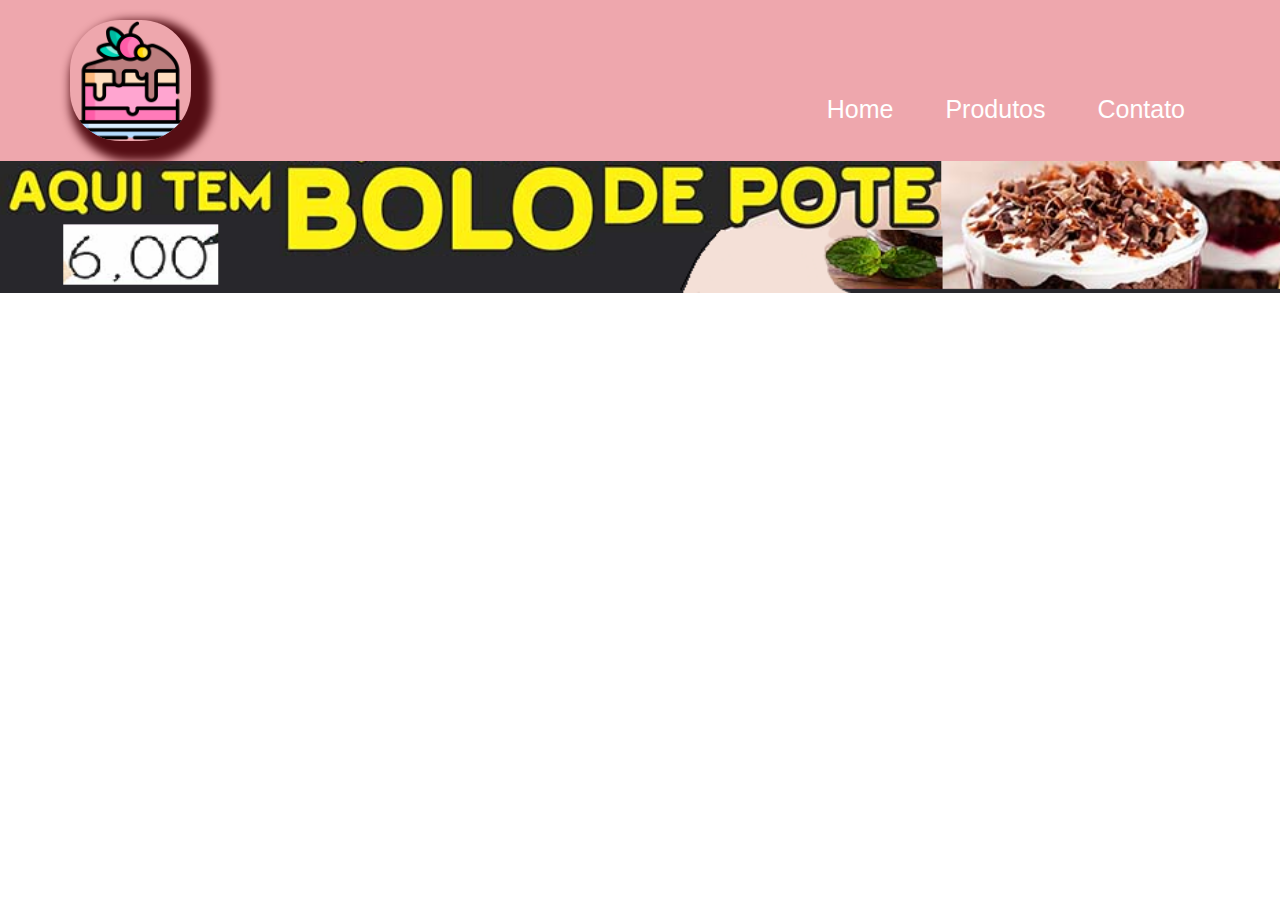
==== index.html @ a7784715 "Site Doceline Cakes" ====
<html>

<head>
    <link href="css/estilo.css" rel="stylesheet">
    <meta charset="UTF-8" />
    <title>Doceline</title>
</head>

<body>
    <header>
        <div class="divHeader">
            <img src="img/bolo.png" title="Site da Doceline" class="logo" />
            <nav>
                <ul>
                    <li>Home</li>
                    <li>Produtos</li>
                    <li>Contato</li>
                </ul>
            </nav>
        </div>
    </header>
    <div class="banner">
        <img src="img/banner.png" title="Banner Doceline" class="banner">
    </div>
</body>

</html>
---- css/estilo.css ----
/*estilização do BODY da página*/
body {
    margin: 0%;
    border: 0%;
    font-family: Arial, Helvetica, sans-serif;
}


/*estilização do HEADER da página*/
header {
    background-color: rgb(238, 167, 173);
    padding: 20px 0 20px 70px;
}


/*o ponto (.) é usado para criar uma classe nova que não existe // Estilização do logo*/
.logo {
    width: 10%;
    box-shadow: 10px 10px 10px 10px rgb(85, 14, 20);
    border-radius: 50px;
}


/*Banner do site*/
.banner {
    width: 100%;
    object-fit: cover;
    object-position: top;
}


/*Estilização de Menu da página*/
nav {
    color: white;
    font-size: 25;
    right: 50px;
    top: 50px;
    position: absolute;
}


nav li {
    display: inline;
    margin-right: 45px;
}


/*Estilazação da DIV HEADER*/
.divHeader {
    position: relative;
}
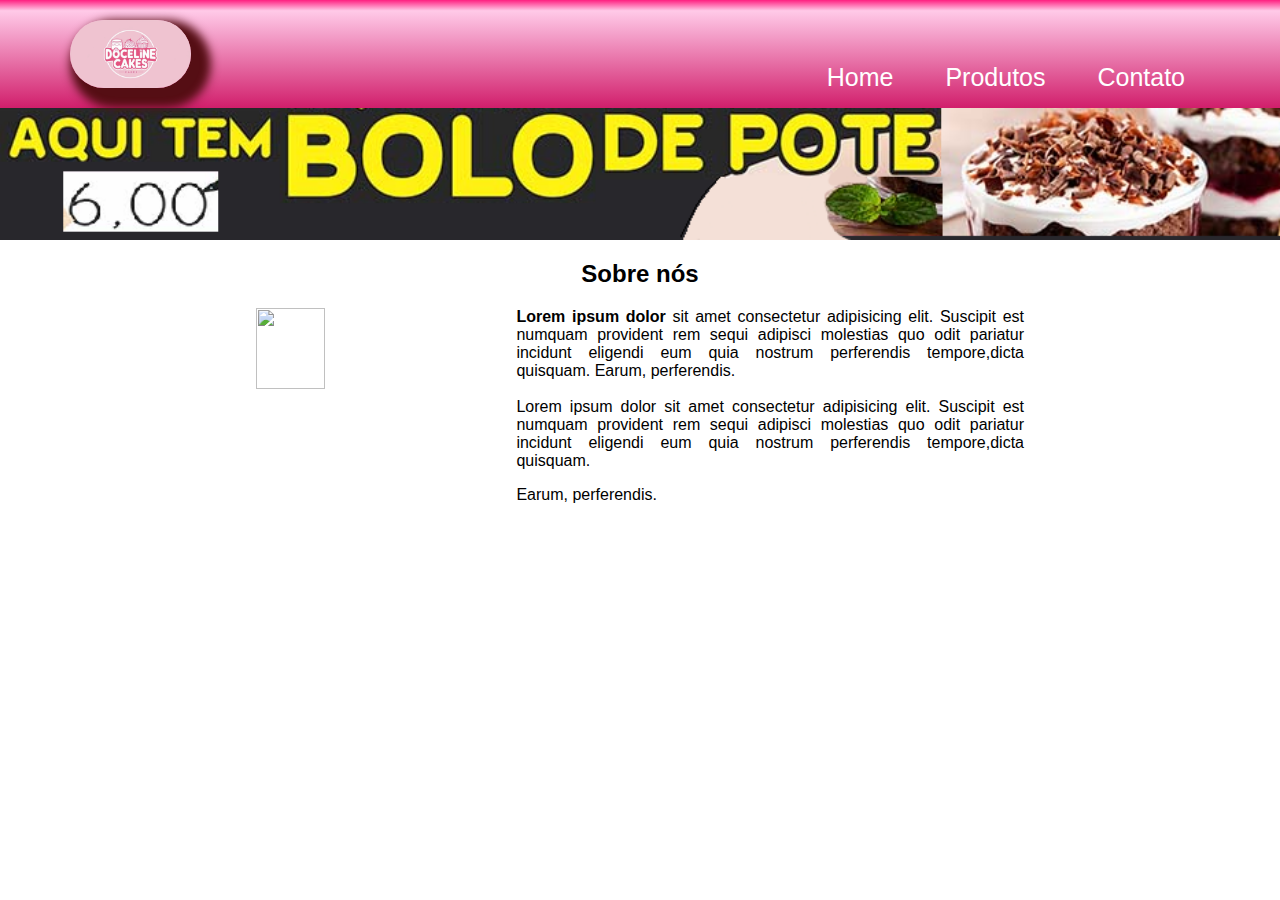
==== commit 0ff23a1d: "Sessão SOBRE NÓS" ====
--- a/index.html
+++ b/index.html
@@ -7,9 +7,10 @@
 </head>
 
 <body>
+    <!--Cabeçalho-->
     <header>
         <div class="divHeader">
-            <img src="img/bolo.png" title="Site da Doceline" class="logo" />
+            <img src="img/logo.png" title="Site da Doceline" class="logo" />
             <nav>
                 <ul>
                     <li>Home</li>
@@ -19,9 +20,22 @@
             </nav>
         </div>
     </header>
-    <div class="banner">
-        <img src="img/banner.png" title="Banner Doceline" class="banner">
-    </div>
+    <!--Banner-->
+    <img src="img/banner.png" title="Banner Doceline" class="banner">
+
+    <!--Conteúdo da página WEB-->
+    <main>
+        <section class="sobre_nos">
+            <h2 class="titulo_sobrenos">Sobre nós</h2>
+            <img src="img/cupcake.jpg" class="img_sobrenos">
+            <p><strong>Lorem ipsum dolor</strong> sit amet consectetur adipisicing elit. Suscipit est numquam provident rem sequi
+                adipisci molestias quo odit pariatur incidunt eligendi eum quia nostrum perferendis tempore,dicta
+                quisquam. Earum, perferendis. <br><br>Lorem ipsum dolor sit amet consectetur adipisicing elit. Suscipit est numquam provident rem sequi
+                adipisci molestias quo odit pariatur incidunt eligendi eum quia nostrum perferendis tempore,dicta
+                quisquam.</p> 
+            <p>Earum, perferendis.</p>
+        </section>
+    </main>
 </body>
 
 </html>--- a/css/estilo.css
+++ b/css/estilo.css
@@ -8,7 +8,8 @@
 
 /*estilização do HEADER da página*/
 header {
-    background-color: rgb(238, 167, 173);
+    background-color: rgb(255,31,128);
+    background: linear-gradient(180deg, rgba(255,31,128,1) 0%, rgba(255,202,232,1) 10%, rgba(209,30,107,1) 100%);
     padding: 20px 0 20px 70px;
 }
 
@@ -34,7 +35,7 @@
     color: white;
     font-size: 25;
     right: 50px;
-    top: 50px;
+    top: 18px;
     position: absolute;
 }
 
@@ -48,4 +49,21 @@
 /*Estilazação da DIV HEADER*/
 .divHeader {
     position: relative;
+}
+
+/*Estilização da sessão SOBRE NÓS*/
+.sobre_nos {
+    margin: 0;
+    text-align: justify;
+    width: 60%;
+    margin-left: 20%;
+}
+.img_sobrenos {
+    width: 30%;
+    float: left;
+    margin-right: 30px;
+}
+.titulo_sobrenos {
+    text-align: center;
+    clear: left;
 }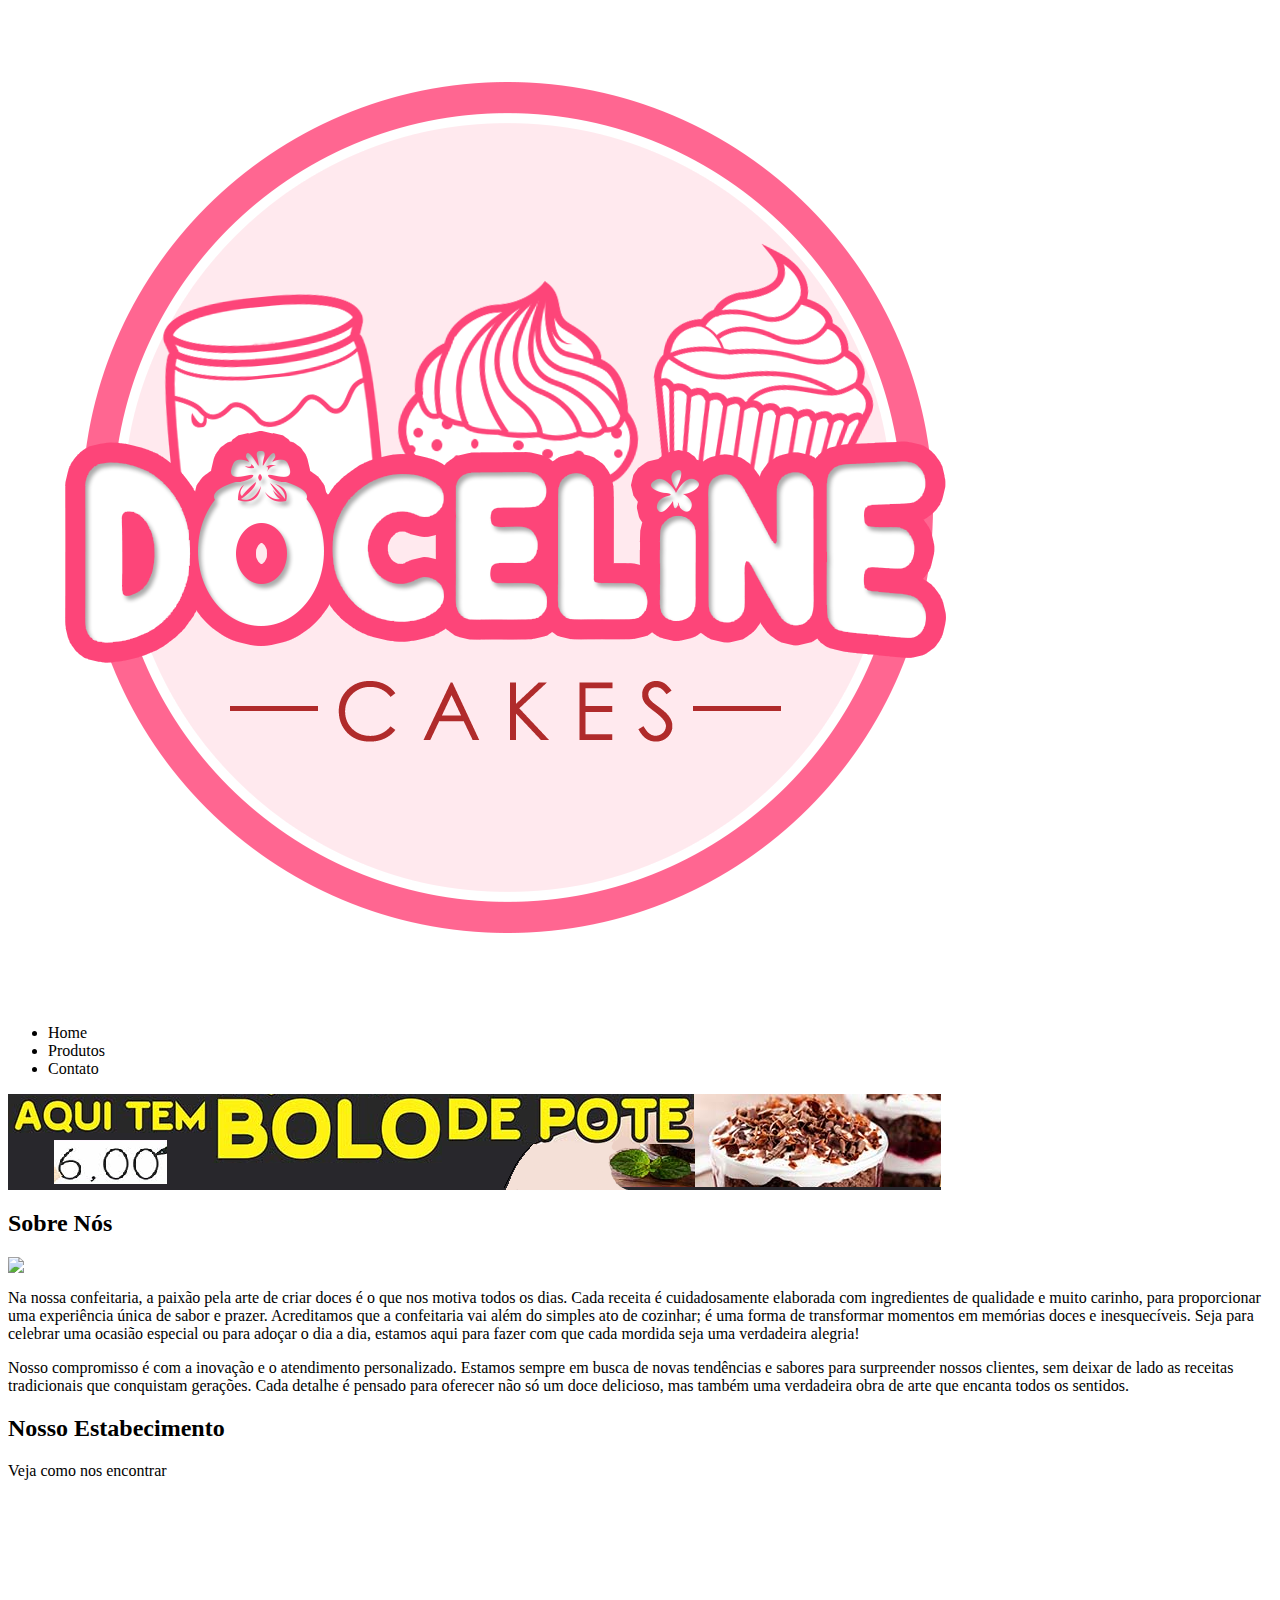
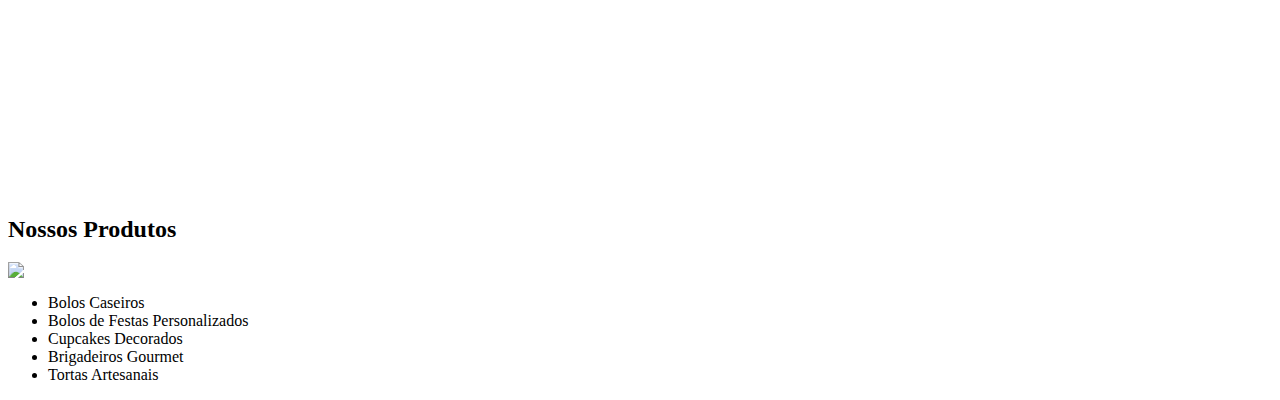
==== commit efb62df9: "Atualização do index" ====
--- a/index.html
+++ b/index.html
@@ -1,16 +1,16 @@
 <html>
 
 <head>
-    <link href="css/estilo.css" rel="stylesheet">
+    <link rel="stylesheet" href="css/style.css">
     <meta charset="UTF-8" />
-    <title>Doceline</title>
+    <title>Doceline Cakes</title>
 </head>
 
 <body>
-    <!--Cabeçalho-->
+    <!--CABEÇALHO-->
     <header>
-        <div class="divHeader">
-            <img src="img/logo.png" title="Site da Doceline" class="logo" />
+        <div class="menu">
+            <img src="img/logo.png" class="logo">
             <nav>
                 <ul>
                     <li>Home</li>
@@ -20,20 +20,49 @@
             </nav>
         </div>
     </header>
-    <!--Banner-->
-    <img src="img/banner.png" title="Banner Doceline" class="banner">
-
-    <!--Conteúdo da página WEB-->
+    <!--CONTEÚDO DA PÁGINA-->
     <main>
-        <section class="sobre_nos">
-            <h2 class="titulo_sobrenos">Sobre nós</h2>
-            <img src="img/cupcake.jpg" class="img_sobrenos">
-            <p><strong>Lorem ipsum dolor</strong> sit amet consectetur adipisicing elit. Suscipit est numquam provident rem sequi
-                adipisci molestias quo odit pariatur incidunt eligendi eum quia nostrum perferendis tempore,dicta
-                quisquam. Earum, perferendis. <br><br>Lorem ipsum dolor sit amet consectetur adipisicing elit. Suscipit est numquam provident rem sequi
-                adipisci molestias quo odit pariatur incidunt eligendi eum quia nostrum perferendis tempore,dicta
-                quisquam.</p> 
-            <p>Earum, perferendis.</p>
+        <!--BANNER-->
+        <img src="img/banner.png" class="banner">
+        <!--SOBRE NÓS-->
+        <section class="sobreNos">
+            <h2 class="titulos">Sobre Nós</h2>
+            <img src="img/sobrenos.png" class="imgSobreNos">
+            <p>Na nossa confeitaria, a paixão pela arte de criar doces é o que nos motiva todos os dias. Cada receita é
+                cuidadosamente elaborada com ingredientes de qualidade e muito carinho, para proporcionar uma
+                experiência única de sabor e prazer. Acreditamos que a confeitaria vai além do simples ato de cozinhar;
+                é uma forma de transformar momentos em memórias doces e inesquecíveis. Seja para celebrar uma ocasião
+                especial ou para adoçar o dia a dia, estamos aqui para fazer com que cada mordida seja uma verdadeira
+                alegria!</p>
+            <p>Nosso compromisso é com a inovação e o atendimento personalizado. Estamos sempre em
+                busca de novas tendências e sabores para surpreender nossos clientes, sem deixar de lado as receitas
+                tradicionais que conquistam gerações. Cada detalhe é pensado para oferecer não só um doce delicioso, mas
+                também uma verdadeira obra de arte que encanta todos os sentidos.</p>
+        </section>
+        <!--NOSSO ESTABELICIMENTO / LOCALIZAÇÃO MAPS-->
+        <section class="estabelecimento">
+            <h2 class="titulos">Nosso Estabecimento</h2>
+            <p>Veja como nos encontrar</p>
+            <div class="mapa">
+                <iframe
+                    src="https://www.google.com/maps/embed?pb=!1m18!1m12!1m3!1d3653.999804997907!2d-46.61545002541734!3d-23.675964965811087!2m3!1f0!2f0!3f0!3m2!1i1024!2i768!4f13.1!3m3!1m2!1s0x94ce44ead2153361%3A0xcb0073f6d7188218!2sR.%20Santiago%2C%20313%20-%20Tabo%C3%A3o%2C%20Diadema%20-%20SP%2C%2009921-270!5e0!3m2!1spt-BR!2sbr!4v1741186772477!5m2!1spt-BR!2sbr"
+                    width="400" height="300" style="border:0;" allowfullscreen="" loading="lazy"
+                    referrerpolicy="no-referrer-when-downgrade"></iframe>
+            </div>
+        </section>
+        <!--NOSSOS PRODUTOS-->
+        <section class="produtos">
+            <h2 class="titulos">Nossos Produtos</h2>
+            <img src="img/produtos.jpg" class="imgProdutos">
+            <div>
+                <ul>
+                    <li>Bolos Caseiros</li>
+                    <li>Bolos de Festas Personalizados</li>
+                    <li>Cupcakes Decorados</li>
+                    <li>Brigadeiros Gourmet</li>
+                    <li>Tortas Artesanais</li>
+                </ul>
+            </div>
         </section>
     </main>
 </body>
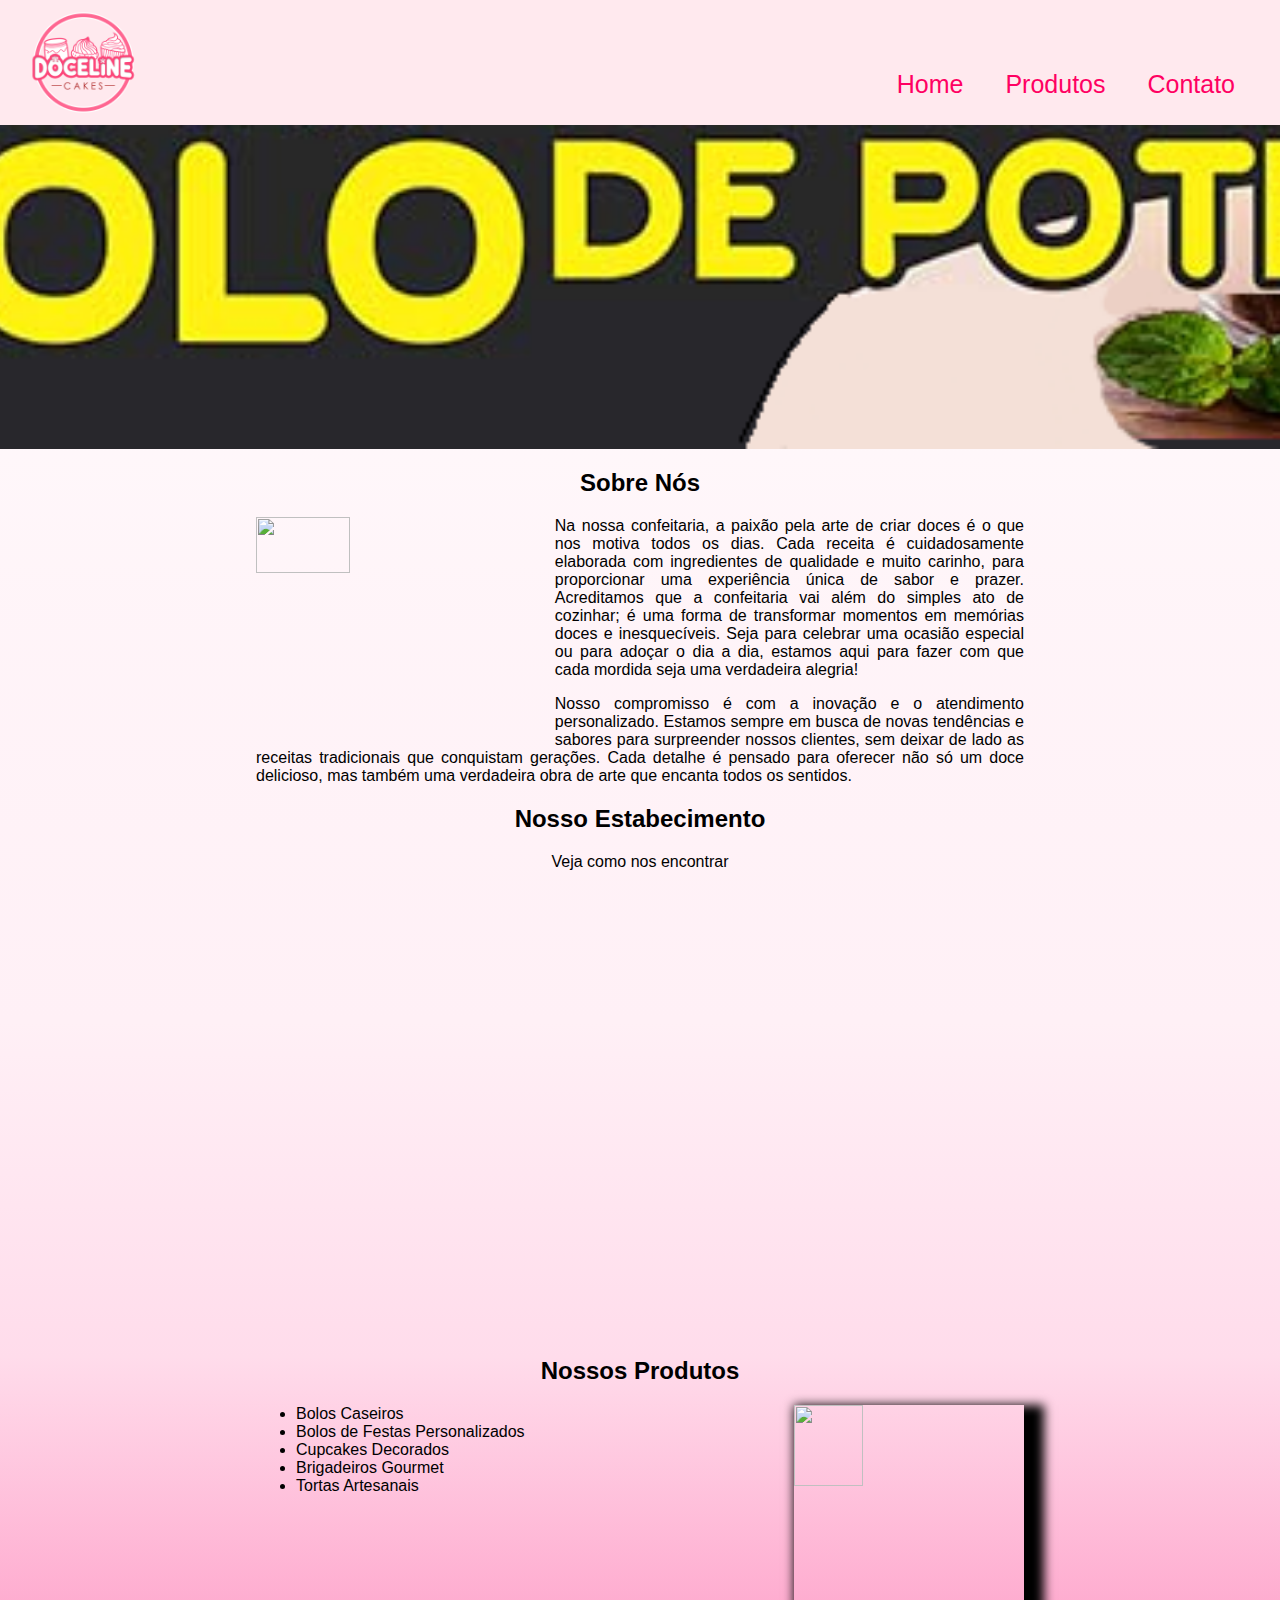
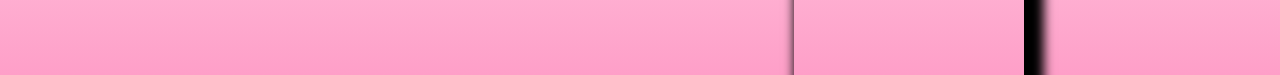
==== commit 3168d22f: "Update index.html" ====
--- a/index.html
+++ b/index.html
@@ -45,8 +45,8 @@
             <p>Veja como nos encontrar</p>
             <div class="mapa">
                 <iframe
-                    src="https://www.google.com/maps/embed?pb=!1m18!1m12!1m3!1d3653.999804997907!2d-46.61545002541734!3d-23.675964965811087!2m3!1f0!2f0!3f0!3m2!1i1024!2i768!4f13.1!3m3!1m2!1s0x94ce44ead2153361%3A0xcb0073f6d7188218!2sR.%20Santiago%2C%20313%20-%20Tabo%C3%A3o%2C%20Diadema%20-%20SP%2C%2009921-270!5e0!3m2!1spt-BR!2sbr!4v1741186772477!5m2!1spt-BR!2sbr"
-                    width="400" height="300" style="border:0;" allowfullscreen="" loading="lazy"
+                    src="https://www.google.com/maps/embed?pb=!1m18!1m12!1m3!1d4345.3554257778815!2d-46.6153931845685!3d-23.676179693029272!2m3!1f0!2f0!3f0!3m2!1i1024!2i768!4f13.1!3m3!1m2!1s0x94ce44ead2153361%3A0xcb0073f6d7188218!2sR.%20Santiago%2C%20313%20-%20Tabo%C3%A3o%2C%20Diadema%20-%20SP%2C%2009921-270!5e0!3m2!1spt-BR!2sbr!4v1741387433970!5m2!1spt-BR!2sbr"
+                    width="600" height="450" style="border:0;" allowfullscreen="" loading="lazy"
                     referrerpolicy="no-referrer-when-downgrade"></iframe>
             </div>
         </section>
@@ -67,4 +67,4 @@
     </main>
 </body>
 
-</html>+</html>
--- a/css/style.css
+++ b/css/style.css
@@ -0,0 +1,96 @@
+/*ESTILIZAÇÃO DO BODY (CORPO DA PÁGINA)*/
+body {
+    margin: 0%;
+    border: 0%;
+    font-family: Verdana, Arial, sans-serif;
+    background: rgb(255, 255, 255);
+    background: linear-gradient(180deg, rgba(255, 255, 255, 0) 0%, rgba(255, 242, 247, 0.8183648459383753) 36%, rgba(255, 240, 246, 1) 61%, rgba(255, 220, 235, 1) 81%, rgba(254, 159, 200, 1) 100%);
+}
+
+/*ESTILIZAÇÃO DO HEADER (CABEÇALHO DA PÁGINA)*/
+header {
+    background-color: rgb(255, 233, 238);
+}
+
+/*ESTILIZAÇÃO DO MENU DA PÁGINA*/
+.menu {
+    position: relative;
+}
+
+.logo {
+    width: 9%;
+    margin: 5px;
+    margin-left: 2%;
+}
+
+nav {
+    color: rgb(255, 0, 98);
+    font-size: 25;
+    right: 10px;
+    top: 45px;
+    position: absolute;
+}
+
+nav li {
+    display: inline;
+    margin-right: 35px;
+}
+
+/*ESTILIZAÇÃO BANNER*/
+.banner {
+    width: 100%;
+    height: 36%;
+    object-fit: cover;
+    object-position: center;
+}
+
+/*ESTILIZAÇÃO TÍTULOS*/
+.titulos {
+    text-align: center;
+    clear: left;
+}
+
+/*ESTILIZAÇÃO SOBRE NÓS*/
+.sobreNos {
+    margin: 0;
+    text-align: justify;
+    width: 60%;
+    margin-left: 20%;
+}
+
+.imgSobreNos {
+    width: 35%;
+    height: 25%;
+    float: left;
+    margin-right: 30px;
+}
+
+/*ESTILIZAÇÃO NOSSO ESTABELICIMENTO / LOCALIZAÇÃO MAPS*/
+.estabelecimento p {
+    text-align: center;
+}
+
+.mapa {
+    margin-left: 34%;
+}
+
+/*ESTILIZAÇÃO NOSSOS PRODUTOS*/
+.produtos {
+    margin: 0;
+    text-align: justify;
+    width: 60%;
+    margin-left: 20%;
+    text-align: left;
+}
+
+.imgProdutos {
+    box-shadow: 10px 10px 10px 10px rgb(0, 0, 0);
+    width: 30%;
+    float: right;
+    margin-left: 30px;
+    transition: opacity 0.5s ease;
+}
+
+.imgProdutos:hover {
+    opacity: 0;
+}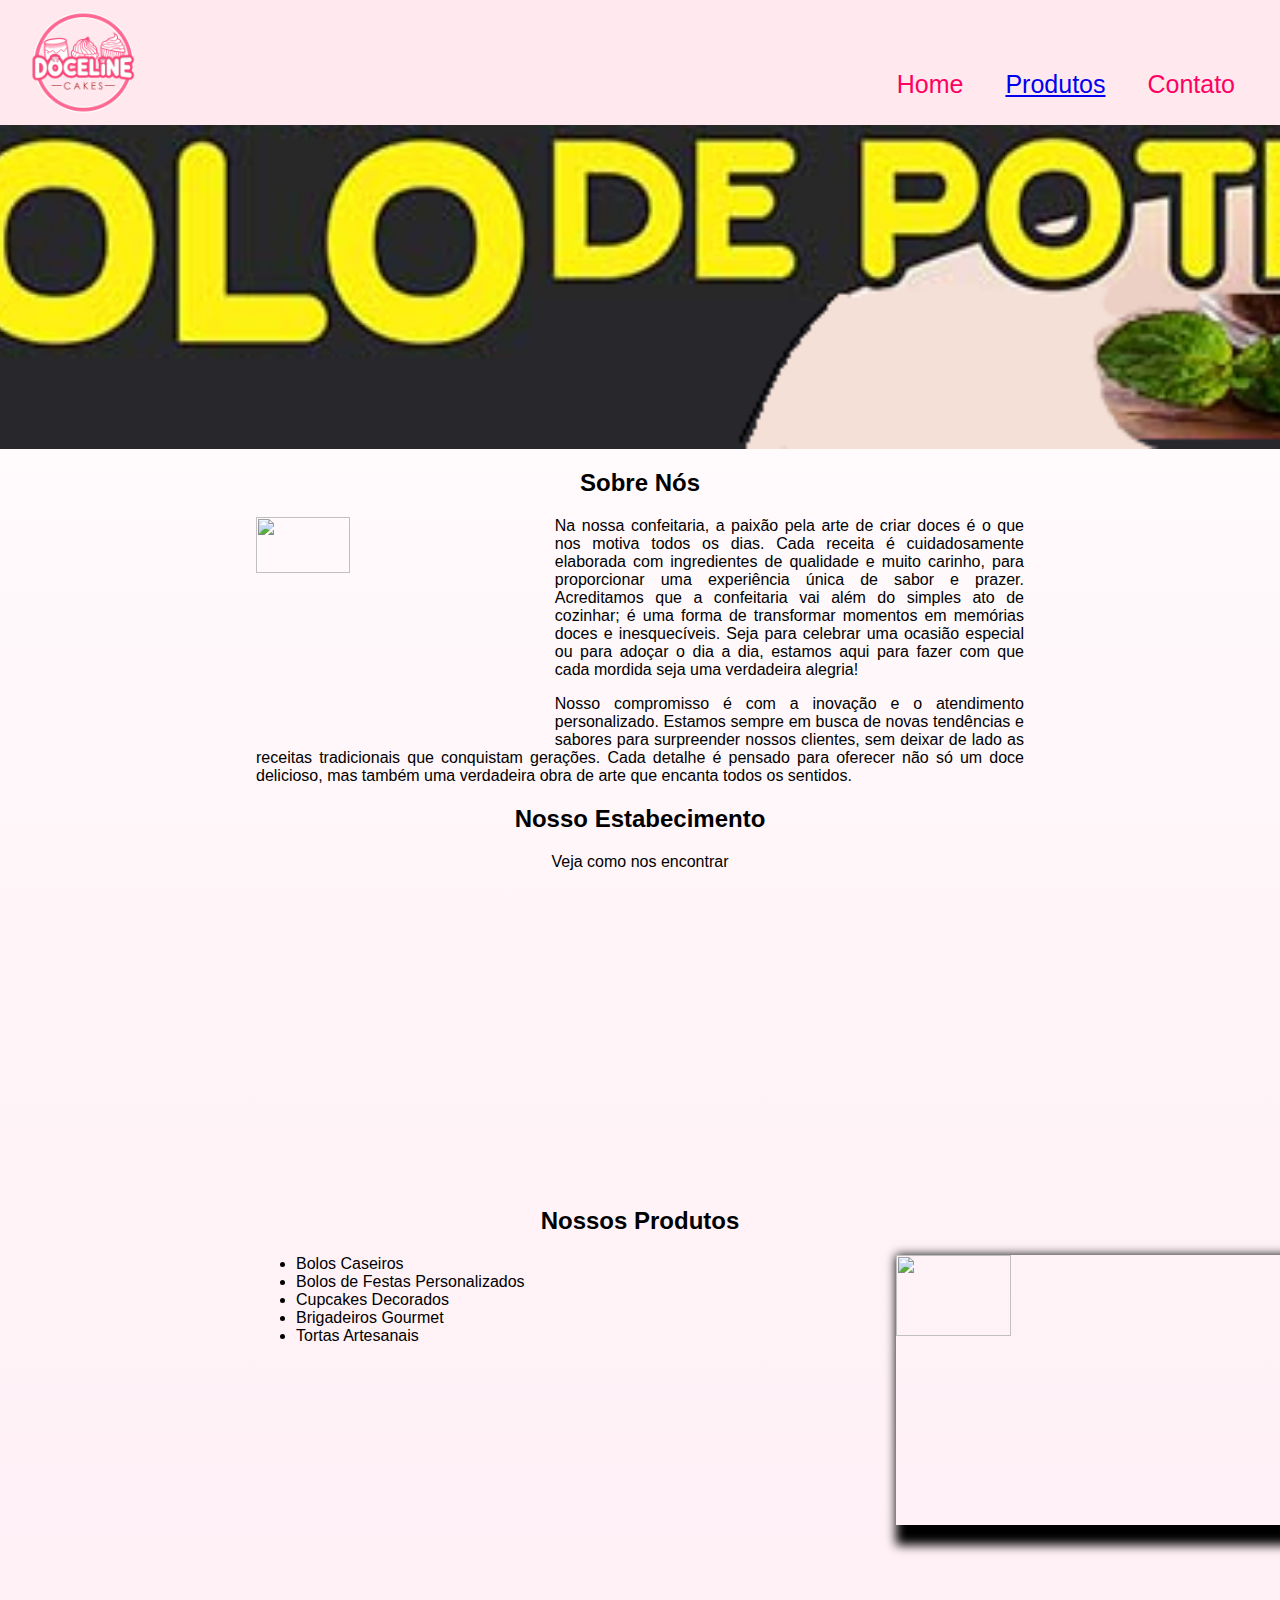
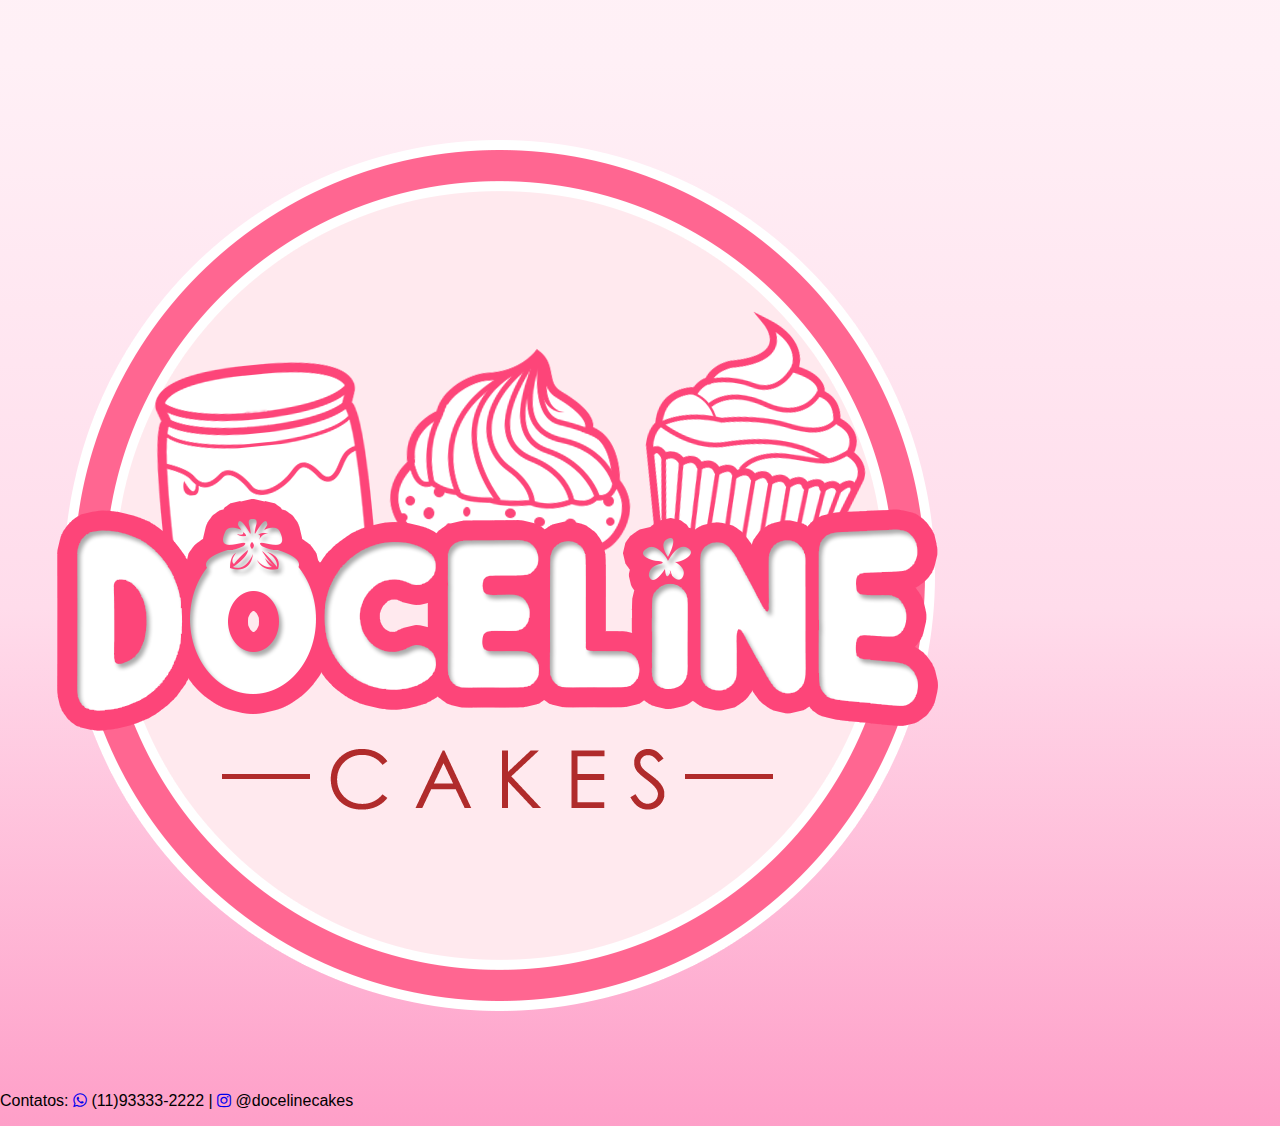
==== commit 056740b3: "Update index.html" ====
--- a/index.html
+++ b/index.html
@@ -1,8 +1,9 @@
 <html>
-
+<html lang="pt-br">
 <head>
     <link rel="stylesheet" href="css/style.css">
-    <meta charset="UTF-8" />
+    <link href="https://maxcdn.bootstrapcdn.com/font-awesome/4.5.0/css/font-awesome.min.css" rel="stylesheet">
+    <meta charset="UTF-8"/>
     <title>Doceline Cakes</title>
 </head>
 
@@ -14,7 +15,7 @@
             <nav>
                 <ul>
                     <li>Home</li>
-                    <li>Produtos</li>
+                    <li><a href="produtos.html">Produtos</a></li>
                     <li>Contato</li>
                 </ul>
             </nav>
@@ -45,17 +46,17 @@
             <p>Veja como nos encontrar</p>
             <div class="mapa">
                 <iframe
-                    src="https://www.google.com/maps/embed?pb=!1m18!1m12!1m3!1d4345.3554257778815!2d-46.6153931845685!3d-23.676179693029272!2m3!1f0!2f0!3f0!3m2!1i1024!2i768!4f13.1!3m3!1m2!1s0x94ce44ead2153361%3A0xcb0073f6d7188218!2sR.%20Santiago%2C%20313%20-%20Tabo%C3%A3o%2C%20Diadema%20-%20SP%2C%2009921-270!5e0!3m2!1spt-BR!2sbr!4v1741387433970!5m2!1spt-BR!2sbr"
-                    width="600" height="450" style="border:0;" allowfullscreen="" loading="lazy"
+                    src="https://www.google.com/maps/embed?pb=!1m18!1m12!1m3!1d3653.999804997907!2d-46.61545002541734!3d-23.675964965811087!2m3!1f0!2f0!3f0!3m2!1i1024!2i768!4f13.1!3m3!1m2!1s0x94ce44ead2153361%3A0xcb0073f6d7188218!2sR.%20Santiago%2C%20313%20-%20Tabo%C3%A3o%2C%20Diadema%20-%20SP%2C%2009921-270!5e0!3m2!1spt-BR!2sbr!4v1741186772477!5m2!1spt-BR!2sbr"
+                    width="400" height="300" style="border:0;" allowfullscreen="" loading="lazy"
                     referrerpolicy="no-referrer-when-downgrade"></iframe>
             </div>
         </section>
         <!--NOSSOS PRODUTOS-->
-        <section class="produtos">
+        <section>
             <h2 class="titulos">Nossos Produtos</h2>
             <img src="img/produtos.jpg" class="imgProdutos">
-            <div>
-                <ul>
+            <div class="produtos">
+                <ul class="nossosProdutos">
                     <li>Bolos Caseiros</li>
                     <li>Bolos de Festas Personalizados</li>
                     <li>Cupcakes Decorados</li>
@@ -64,7 +65,19 @@
                 </ul>
             </div>
         </section>
+        <!--VIDEO-->
+        <div class="video">
+            <iframe width="560" height="315" src="https://www.youtube.com/embed/T337Ort0Rp4?si=KmIDYC576b0IQCO3"
+                title="YouTube video player" frameborder="0"
+                allow="accelerometer; autoplay; clipboard-write; encrypted-media; gyroscope; picture-in-picture; web-share"
+                referrerpolicy="strict-origin-when-cross-origin" allowfullscreen></iframe>
+        </div>
     </main>
+    <!--RODAPÉ-->
+    <footer>
+        <img src="img/logo.png" class="logoFooter">
+        <p>Contatos: <a href="https://web.whatsapp.com/"><i class="fa fa-whatsapp"></i></a> (11)93333-2222 | <a href="https://www.instagram.com/"><i class="fa fa-instagram"></i></a> @docelinecakes</p>
+    </footer>
 </body>
 
 </html>
